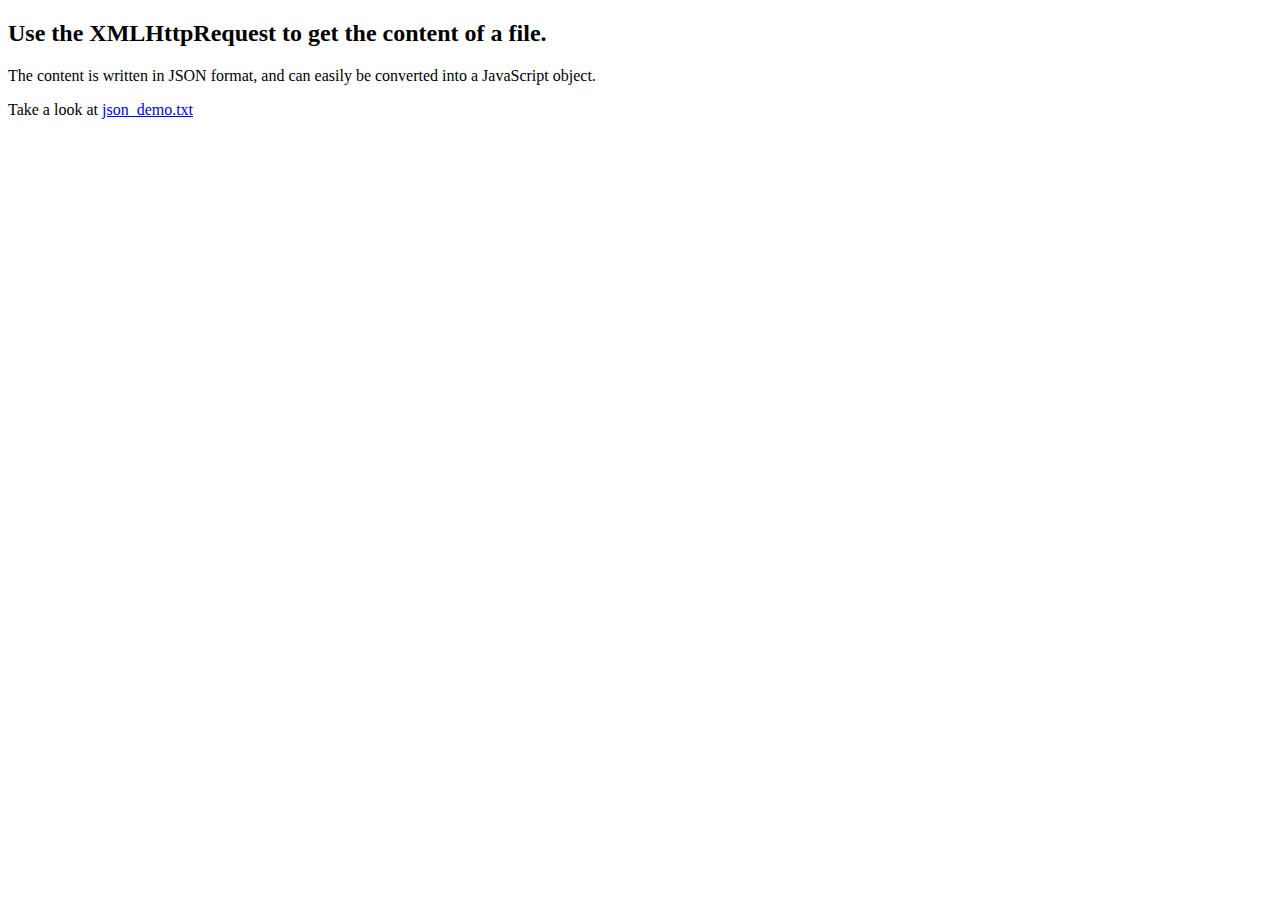
==== index.html @ 979d2f49 "Update index.html" ====
<!DOCTYPE html>
<html>
<body>

<h2>Use the XMLHttpRequest to get the content of a file.</h2>
<p>The content is written in JSON format, and can easily be converted into a JavaScript object.</p>

<p id="demo"></p>

<script>
var xmlhttp = new XMLHttpRequest();
xmlhttp.onreadystatechange = function() {
  if (this.readyState == 4 && this.status == 200) {
    var myObj = JSON.parse(this.responseText);
    document.getElementById("demo").innerHTML = myObj.name;
  }
};
xmlhttp.open("GET", "https://www.w3schools.com/js/json_demo.txt", true);
xmlhttp.send();
</script>

<p>Take a look at <a href="json_demo.txt" target="_blank">json_demo.txt</a></p>

</body>
</html>
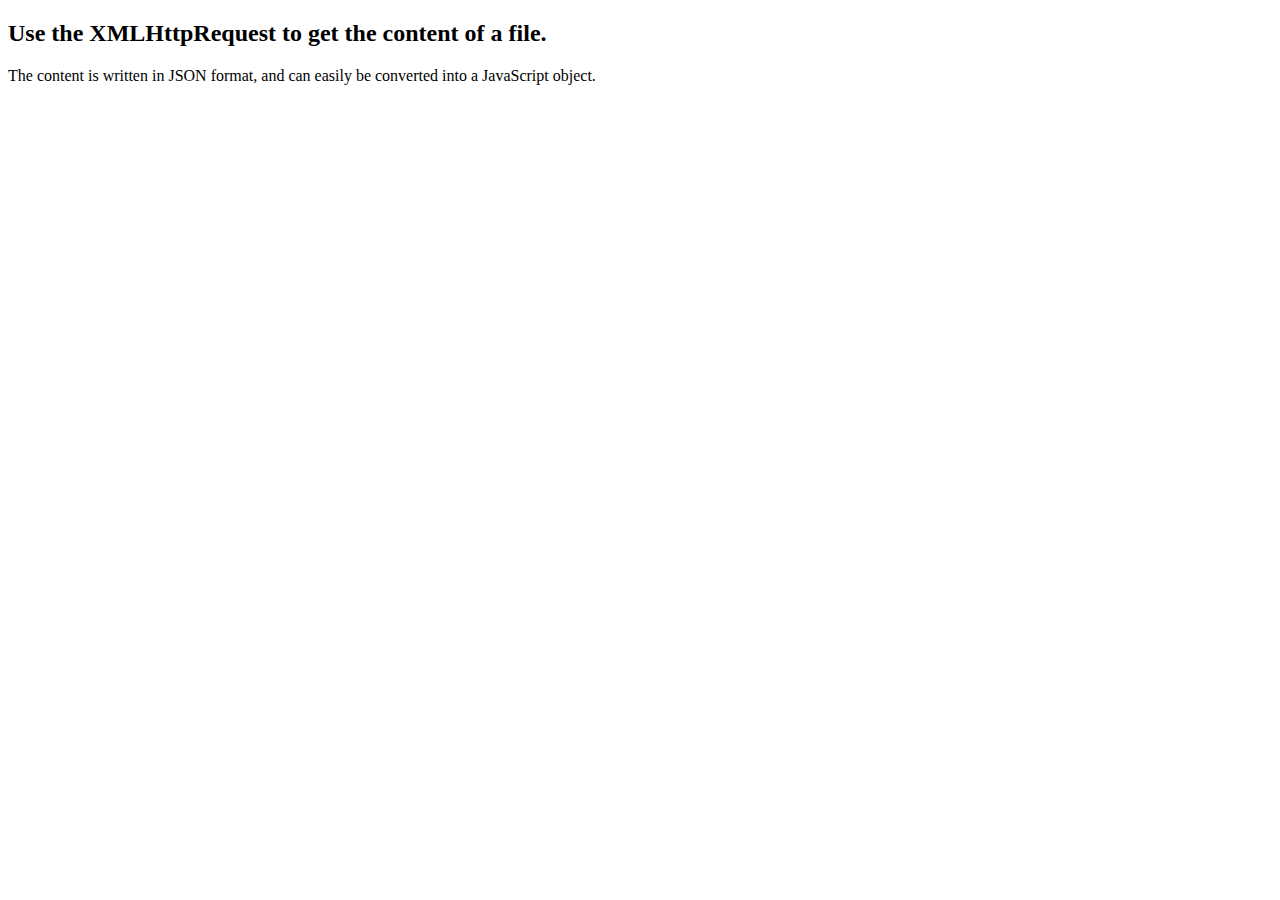
==== commit e7db3923: "Update index.html" ====
--- a/index.html
+++ b/index.html
@@ -11,15 +11,14 @@
 var xmlhttp = new XMLHttpRequest();
 xmlhttp.onreadystatechange = function() {
   if (this.readyState == 4 && this.status == 200) {
-    var myObj = JSON.parse(this.responseText);
-    document.getElementById("demo").innerHTML = myObj.name;
+  	console.log("Hello world!");
+    document.getElementById("demo").innerHTML = this.responseText;
   }
 };
-xmlhttp.open("GET", "https://www.w3schools.com/js/json_demo.txt", true);
+xmlhttp.open("GET", "texty.txt", true);
 xmlhttp.send();
 </script>
 
-<p>Take a look at <a href="json_demo.txt" target="_blank">json_demo.txt</a></p>
 
 </body>
 </html>
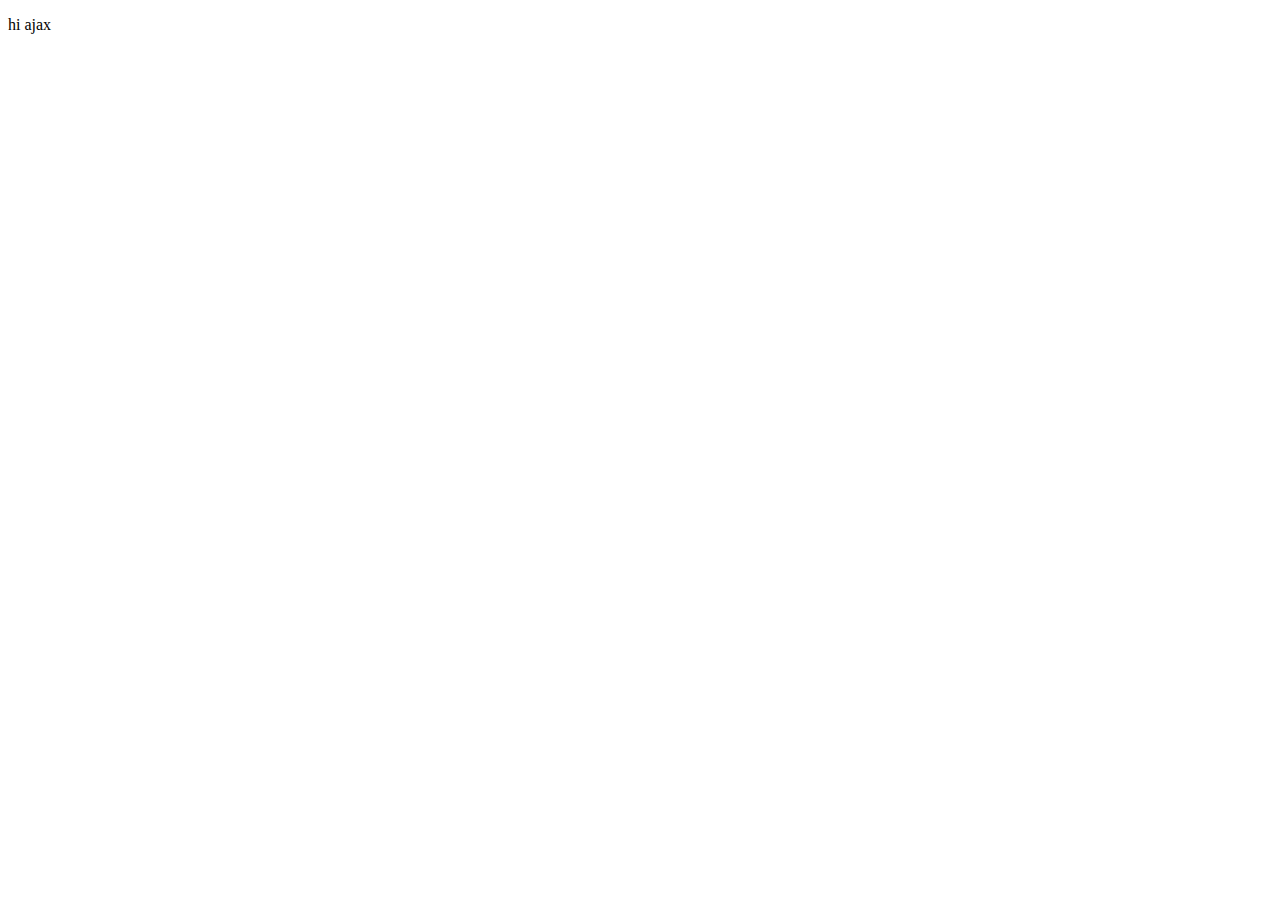
==== commit da204c5b: "Update index.html" ====
--- a/index.html
+++ b/index.html
@@ -2,9 +2,9 @@
 <html>
 <body>
 
-<h2>Use the XMLHttpRequest to get the content of a file.</h2>
+<!--<h2>Use the XMLHttpRequest to get the content of a file.</h2>
 <p>The content is written in JSON format, and can easily be converted into a JavaScript object.</p>
-
+-->
 <p id="demo"></p>
 
 <script>
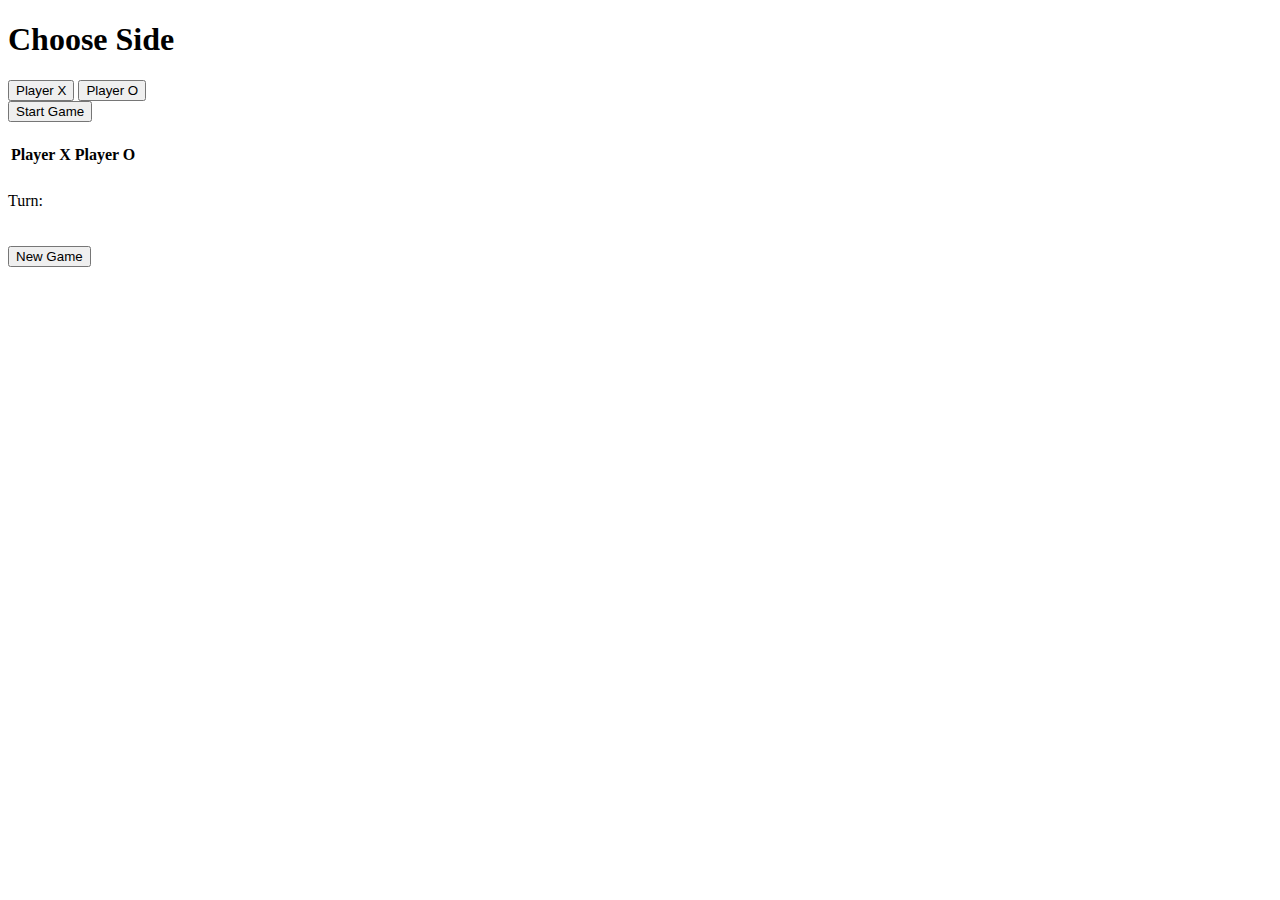
==== commit 90027014: "Update index.html" ====
--- a/index.html
+++ b/index.html
@@ -1,24 +1,60 @@
 <!DOCTYPE html>
-<html>
+<html lang="en">
+<head>
+    <meta charset="UTF-8">
+    <meta name="viewport" content="width=device-width, initial-scale=1.0">
+    <title>Tic-Toe</title>
+    <link rel="stylesheet" href="styleTics.css">
+   
+</head>
 <body>
-
-<!--<h2>Use the XMLHttpRequest to get the content of a file.</h2>
-<p>The content is written in JSON format, and can easily be converted into a JavaScript object.</p>
--->
-<p id="demo"></p>
-
-<script>
-var xmlhttp = new XMLHttpRequest();
-xmlhttp.onreadystatechange = function() {
-  if (this.readyState == 4 && this.status == 200) {
-  	console.log("Hello world!");
-    document.getElementById("demo").innerHTML = this.responseText;
-  }
-};
-xmlhttp.open("GET", "texty.txt", true);
-xmlhttp.send();
-</script>
-
-
+    <div class="playerOption">
+        <h1>Choose Side</h1>
+        <div class="chooseSide">
+            <button value="X" onclick="setPlayers(this)">
+                Player X
+            </button>
+            <button value="O" onclick="setPlayers(this)">
+                Player O
+            </button>
+        </div>
+        <button id="startButton" onclick="start_game()">
+            Start Game
+        </button>
+    </div>    
+    <div id="gameArena" class="opac">
+        <div class="scoreCard">
+            <table>
+                <tr>
+                    <td><h4>Player X</h4></td>
+                    <td><h4>Player O</h4></td>
+                </tr>
+                <tr id="scoreXO">
+                     <td id="scoreX"></td>
+                    <td id="scoreO"></td> 
+                </tr>
+            </table>
+            <div id="turn">
+                Turn:
+            </div>
+        </div>
+        <br><br>
+        <div class="board">
+            <div class="cell" id="1" onclick="putValue(this)"></div>
+            <div class="cell" id="2" onclick="putValue(this)"></div>
+            <div class="cell" id="3" onclick="putValue(this)"></div>
+            <div class="cell" id="4" onclick="putValue(this)"></div>
+            <div class="cell" id="5" onclick="putValue(this)"></div>
+            <div class="cell" id="6" onclick="putValue(this)"></div>
+            <div class="cell" id="7" onclick="putValue(this)"></div>
+            <div class="cell" id="8" onclick="putValue(this)"></div>
+            <div class="cell" id="9" onclick="putValue(this)"></div>
+        </div>
+        <div id="newGame">
+            <button id="newBtn" onclick="new_game()">New Game</button>
+        </div>
+    </div>
+    <script type="text/javascript" src="tic-JS.js" defer></script>
+    
 </body>
-</html>
+</html>